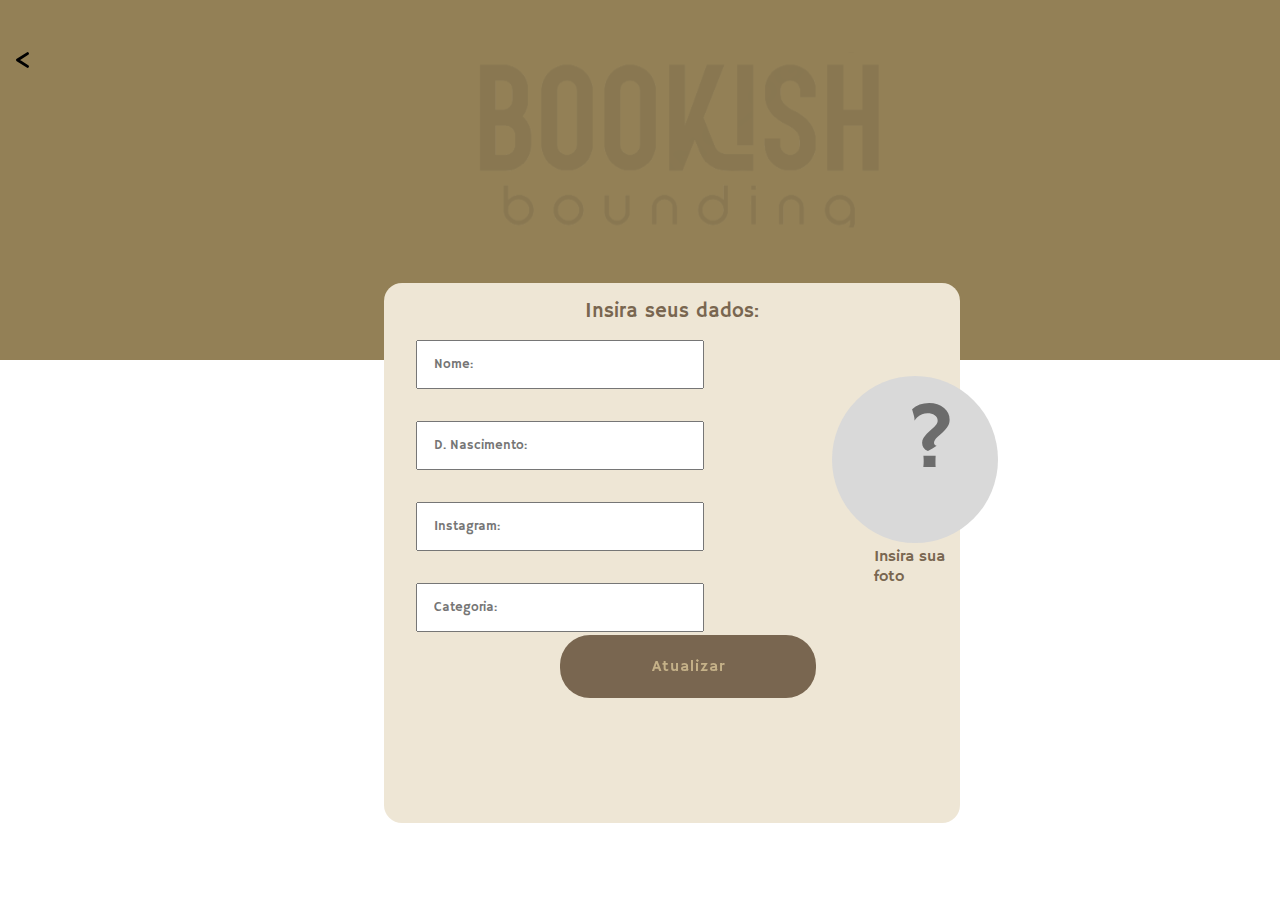
==== bookish/src/main/webapp/Atualizar/atualizar.html @ 7719f617 "Merge remote-tracking branch 'origin/main'" ====
<!DOCTYPE html>
<html lang="en">
<head>
    <meta charset="UTF-8">
    <meta name="viewport" content="width=device-width, initial-scale=1.0">
    <title>Document</title>
    <link rel="stylesheet" href="atualizar.css">
</head>
<body>
<header>
    <img src="img/voltar.svg" alt="botão voltar" id="voltar">
    <img src="img/logo meio.svg" alt="logo meio" id="logo_meio">
    <img src="img/logo pequena.svg" alt="logo pequena" id="logo_pequena">
</header>

<main>
    <div class="main">
        <h1>Insira seus dados:</h1>
        <div class="forms">
            <input type="text" placeholder="Nome:">
            <input type="text" placeholder="D. Nascimento:">
            <input type="text" placeholder="Instagram: ">
            <input type="text"  placeholder="Categoria:">
        </div>

        <div class="foto">
            <img src="img/foto.svg" alt="circulo_foto" id="circ">
            <img src="img/interrogacao.svg" alt="interrogação" id="int">
            <legend>Insira sua foto</legend>
        </div>

        <button class="atu" role="button">Atualizar</button>
    </div>
</main>
</body>
</html>
---- bookish/src/main/webapp/Atualizar/atualizar.css ----
@import url('https://fonts.googleapis.com/css2?family=Hammersmith+One&display=swap');

*{
    padding: 0;
    margin: 0;
}

header{
    background-color: #938056;
    height: 40vh;
    display: flex;
}

#voltar{
    width: 1vw;
    padding-right: 25rem;
    margin-top: -15rem;
    margin-left: 1rem;
}

#logo_meio{
    width: 40vw;
    padding-right: 13rem;
    margin-top: -5rem;
}

#logo_pequena{
    margin-top: -13rem;
    margin-left: 12rem;
    width: 6vw;
}

.main{
    width: 45vw;
    height: 60vh;
    margin-top: -4.8rem;
    margin-left: 24rem;
    border-radius: 18px;
    background-color: #EEE6D5;
}

h1{
    font-family: 'Hammersmith One', sans-serif;
    color: #796650;
    text-align: center;
    font-size: 20px;
    padding-bottom: 1rem;
    font-weight: 200;
    padding-top: 1rem;
}

.forms{
    display: flex;
    flex-direction: column;
    width: 25vw;
}

.forms input{
    margin-bottom: 2rem;
    height: 5vh;
    margin-left: 2rem;
    font-family: 'Hammersmith One', sans-serif;
    padding-left: 1rem;
    color: #DCDCDC;
}

#circ{
    width: 13vw;
    margin-left: -4rem;

}

.foto{
    margin-top: -18rem;
    margin-left: 32rem;
}

#int{
    margin: -9rem 0 0 1rem;
    width: 3vw;
    display: flex;
    padding-bottom: 5rem;
}

legend{
    margin-left: -1.4rem;
    font-family: 'Hammersmith One', sans-serif;
    color: #796650;
    font-weight: 100;

}

.atu {
    appearance: none;
    background-color: #796650;
    border: none;
    border-radius: 30px;
    box-sizing: border-box;
    color: #C5B188;
    cursor: pointer;
    display: flex;
    justify-content: center;
    align-items: center;
    font-family: 'Hammersmith One', sans-serif;
    font-size: 16px;
    font-weight: 600;
    line-height: normal;
    margin: 3rem 0 0 11rem;
    min-width: 0;
    outline: none;
    padding: 16px 24px;
    text-align: center;
    text-decoration: none;
    transition: all 300ms cubic-bezier(.23, 1, 0.32, 1);
    user-select: none;
    -webkit-user-select: none;
    touch-action: manipulation;
    width: 20vw;
    will-change: transform;
    height: 7vh;
    font-weight: 100;
    letter-spacing: 1px;
  }

  .atu:disabled {
    pointer-events: none;
  }

  .atu:hover {
    box-shadow: rgba(0, 0, 0, 0.25) 0 8px 15px;
    transform: translateY(-2px);
  }

  .atu:active {
    box-shadow: none;
    transform: translateY(0);
  }
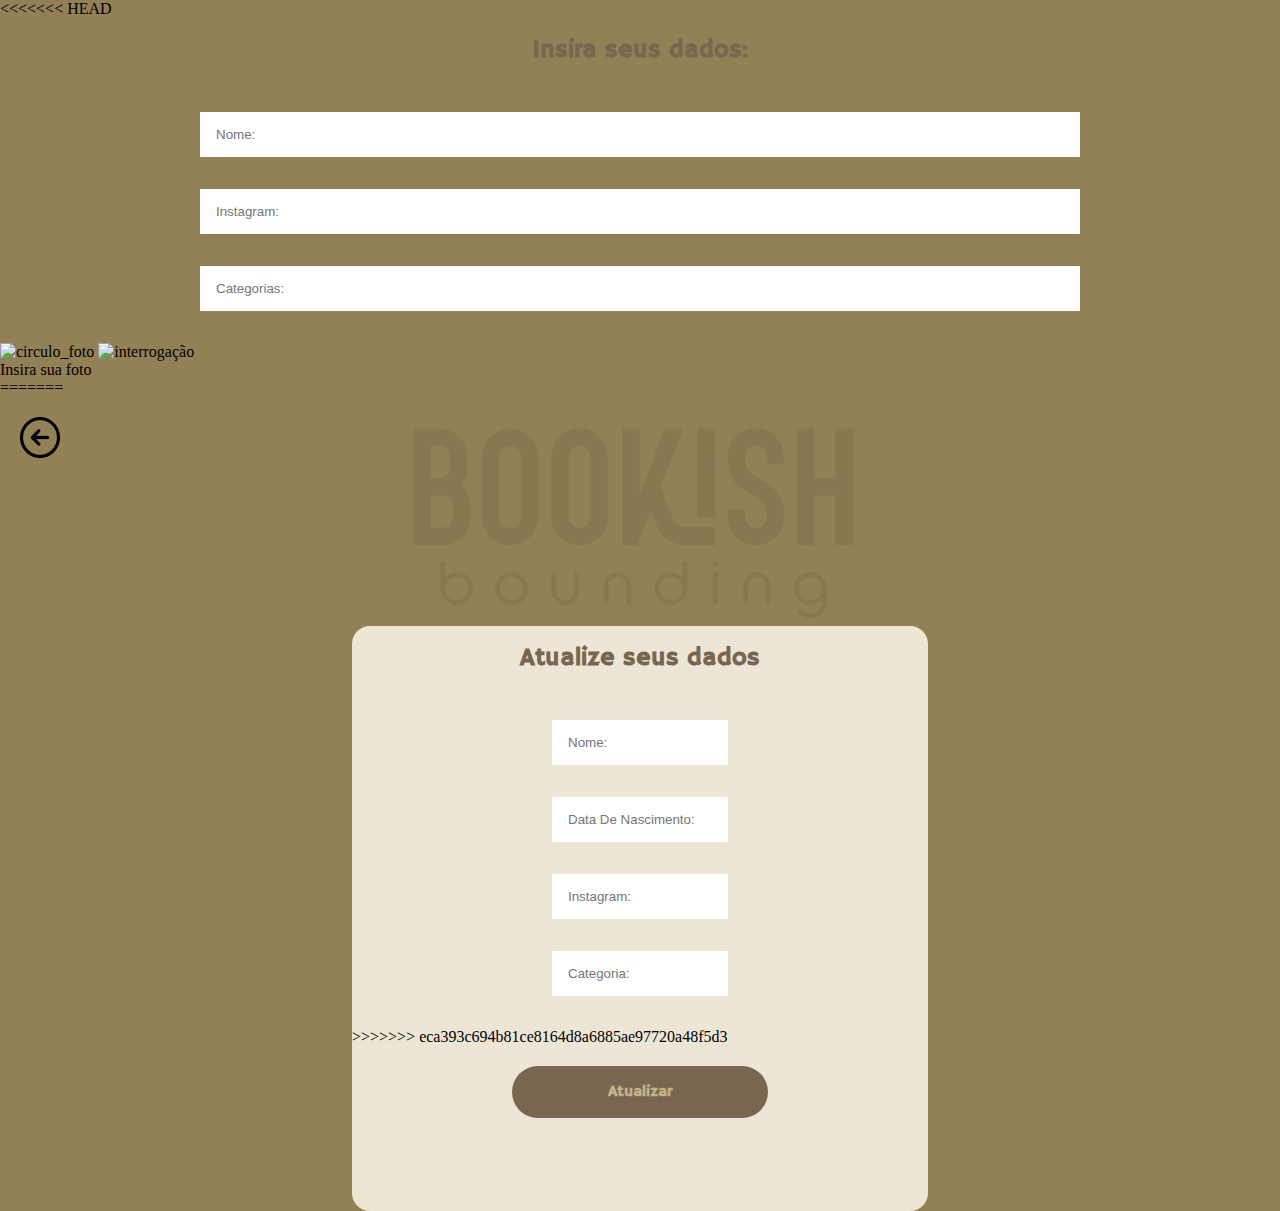
==== commit bd563301: "Implementação inicial do sistema de login" ====
--- a/bookish/src/main/webapp/Atualizar/atualizar.html
+++ b/bookish/src/main/webapp/Atualizar/atualizar.html
@@ -7,21 +7,18 @@
     <link rel="stylesheet" href="atualizar.css">
 </head>
 <body>
-<header>
-    <img src="img/voltar.svg" alt="botão voltar" id="voltar">
-    <img src="img/logo meio.svg" alt="logo meio" id="logo_meio">
-    <img src="img/logo pequena.svg" alt="logo pequena" id="logo_pequena">
-</header>
 
+<<<<<<< HEAD
 <main>
+    <form action="/update-usuario">
     <div class="main">
         <h1>Insira seus dados:</h1>
         <div class="forms">
-            <input type="text" placeholder="Nome:">
-            <input type="text" placeholder="D. Nascimento:">
-            <input type="text" placeholder="Instagram: ">
-            <input type="text"  placeholder="Categoria:">
+            <input type="text" placeholder="Nome:"name="nome">
+            <input type="text" placeholder="Instagram: "name="instagram">
+            <input type="text"  placeholder="Categorias:"name="categorias">
         </div>
+    </form>
 
         <div class="foto">
             <img src="img/foto.svg" alt="circulo_foto" id="circ">
@@ -29,8 +26,25 @@
             <legend>Insira sua foto</legend>
         </div>
 
+=======
+    <div class="logos">
+        <a href="">
+        <img src="img/voltar.png" class="logo-voltar">
+        </a>
+        <img src="img/logo-meio.png" class="logo-meio">
+    </div>
+
+    <section class="container">
+        <h1>Atualize seus dados</h1>
+        <div class="forms">
+            <input type="text" placeholder="Nome:">
+            <input type="text" placeholder="Data De Nascimento:">
+            <input type="text" placeholder="Instagram:">
+            <input type="text"  placeholder="Categoria:">
+        </div>
+>>>>>>> eca393c694b81ce8164d8a6885ae97720a48f5d3
         <button class="atu" role="button">Atualizar</button>
-    </div>
-</main>
+    </section>
+
 </body>
 </html>--- a/bookish/src/main/webapp/Atualizar/atualizar.css
+++ b/bookish/src/main/webapp/Atualizar/atualizar.css
@@ -1,94 +1,61 @@
 @import url('https://fonts.googleapis.com/css2?family=Hammersmith+One&display=swap');
-
 *{
     padding: 0;
     margin: 0;
 }
 
-header{
+body{
     background-color: #938056;
-    height: 40vh;
-    display: flex;
 }
 
-#voltar{
-    width: 1vw;
-    padding-right: 25rem;
-    margin-top: -15rem;
-    margin-left: 1rem;
+.logos{
+    display: flex;
+    justify-content: space-between;
+    align-items: flex-start;
 }
 
-#logo_meio{
-    width: 40vw;
-    padding-right: 13rem;
-    margin-top: -5rem;
+.logo-meio{
+margin: 0 auto;
 }
 
-#logo_pequena{
-    margin-top: -13rem;
-    margin-left: 12rem;
-    width: 6vw;
+.logo-voltar{
+position: absolute;
+margin: 20px;
 }
 
-.main{
+.container{
+    background-color: #EEE6D5;
     width: 45vw;
-    height: 60vh;
-    margin-top: -4.8rem;
-    margin-left: 24rem;
+    height: 65vh;
+    margin: 0 auto;
     border-radius: 18px;
-    background-color: #EEE6D5;
 }
 
 h1{
     font-family: 'Hammersmith One', sans-serif;
     color: #796650;
     text-align: center;
-    font-size: 20px;
+    font-size: 25px;
     padding-bottom: 1rem;
-    font-weight: 200;
+    font-weight: 600;
     padding-top: 1rem;
 }
 
 .forms{
     display: flex;
     flex-direction: column;
-    width: 25vw;
+    margin: 0 200px auto;
+    margin-top: 30px
 }
 
 .forms input{
     margin-bottom: 2rem;
+    border: none;
     height: 5vh;
-    margin-left: 2rem;
-    font-family: 'Hammersmith One', sans-serif;
     padding-left: 1rem;
-    color: #DCDCDC;
 }
 
-#circ{
-    width: 13vw;
-    margin-left: -4rem;
 
-}
-
-.foto{
-    margin-top: -18rem;
-    margin-left: 32rem;
-}
-
-#int{
-    margin: -9rem 0 0 1rem;
-    width: 3vw;
-    display: flex;
-    padding-bottom: 5rem;
-}
-
-legend{
-    margin-left: -1.4rem;
-    font-family: 'Hammersmith One', sans-serif;
-    color: #796650;
-    font-weight: 100;
-
-}
 
 .atu {
     appearance: none;
@@ -105,21 +72,13 @@
     font-size: 16px;
     font-weight: 600;
     line-height: normal;
-    margin: 3rem 0 0 11rem;
-    min-width: 0;
-    outline: none;
     padding: 16px 24px;
-    text-align: center;
     text-decoration: none;
     transition: all 300ms cubic-bezier(.23, 1, 0.32, 1);
-    user-select: none;
-    -webkit-user-select: none;
     touch-action: manipulation;
     width: 20vw;
-    will-change: transform;
-    height: 7vh;
-    font-weight: 100;
-    letter-spacing: 1px;
+    margin: 0 auto;
+    margin-top: 20px;
   }
 
   .atu:disabled {
@@ -134,4 +93,5 @@
   .atu:active {
     box-shadow: none;
     transform: translateY(0);
-  }+  }
+
